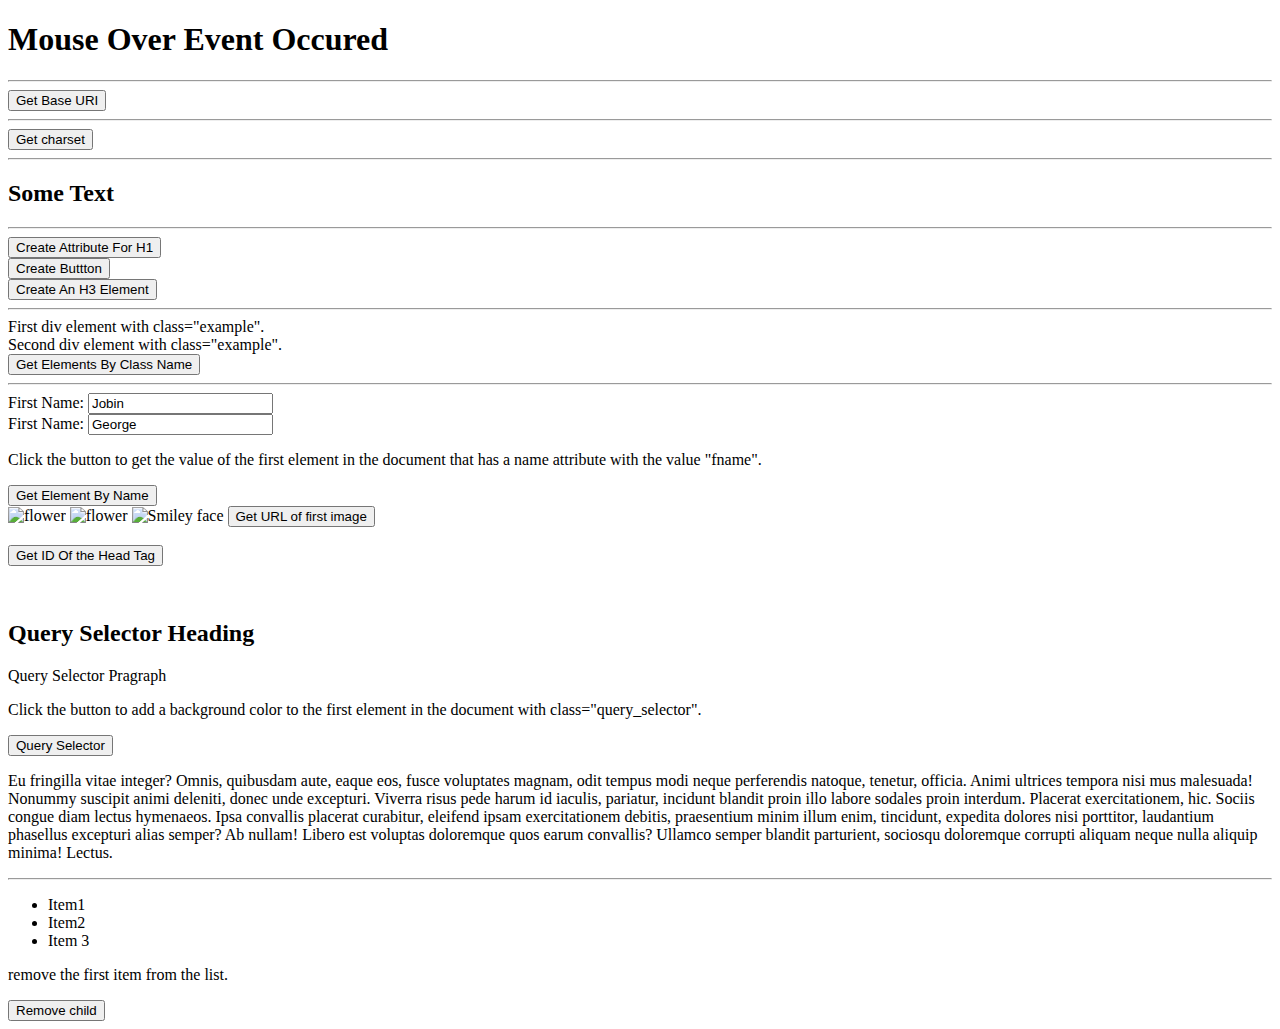
==== domObjects.html @ f9ff3ff8 "first commit" ====
<!DOCTYPE html>
<html lang="en">
<head id="html_head">
    <meta charset="UTF-8">
    <meta name="viewport" content="width=device-width, initial-scale=1.0">
    <meta http-equiv="X-UA-Compatible" content="ie=edge">
    <title>Document</title>
    <style>
        .democlass {
          color: red;
        }
        </style>
   
</head>
<body onkeydown="execCommand1(event)">
<h1 id="demo"></h1> <hr>

<button onclick="get_uri()">Get Base URI</button>
<div id="uri"></div>
<hr>

<button onclick="get_charset()">Get charset</button>

<div id="char"></div>
<hr>
<h2>Some Text</h2>


<hr>




<button onclick="create_Attribute()">Create Attribute For H1</button> <br>
<button onclick="create_Button()">Create Buttton</button> <br>
<button onclick="create_Element()">Create An H3 Element</button> <br>
<hr>
<div class="example">First div element with class="example".</div>

<div class="example">Second div element with class="example".</div>
<button onclick="getBy_ClassName()">Get Elements By Class Name</button> <hr>
First Name: <input name="name" type="text" value="Jobin"><br>
First Name: <input name="name" type="text" value="George">

<p>Click the button to get the value of the first element in the document that has a name attribute with the value "fname".</p>
<p id="getby_name_result"></p>
<button onclick="getBy_Name()">Get Element By Name</button> <br>
<img src="https://upload.wikimedia.org/wikipedia/en/thumb/3/3b/SpongeBob_SquarePants_character.svg/1200px-SpongeBob_SquarePants_character.svg.png" alt="flower" width="150" height="113">
<img src="https://vignette.wikia.nocookie.net/simpsons/images/a/ae/SpongeBob_Better.png/revision/latest?cb=20190123071123" alt="flower" width="152" height="128">
<img src="http://www.abajournal.com/images/main_images/spongebob.png" alt="Smiley face" width="150" height="150">

<button onclick="getImageUrl()">Get URL of first image</button>
<div id="imageurl"></div> <br>
<button onclick="getId_OfHead()">Get ID Of the Head Tag</button>
<p id="headid_result"></p> <br>
<h2 class="query_selector">Query Selector Heading</h2>
<p class="query_selector">Query Selector Pragraph</p> 

<p>Click the button to add a background color to the first element in the document with class="query_selector".</p>

<button onclick="query_selector()">Query Selector</button>
<p>Eu fringilla vitae integer? Omnis, quibusdam aute, eaque eos, fusce voluptates magnam, odit tempus modi neque perferendis natoque, tenetur, officia. Animi ultrices tempora nisi mus malesuada! Nonummy suscipit animi deleniti, donec unde excepturi. Viverra risus pede harum id iaculis, pariatur, incidunt blandit proin illo labore sodales proin interdum. Placerat exercitationem, hic. Sociis congue diam lectus hymenaeos. Ipsa convallis placerat curabitur, eleifend ipsam exercitationem debitis, praesentium minim illum enim, tincidunt, expedita dolores nisi porttitor, laudantium phasellus excepturi alias semper? Ab nullam! Libero est voluptas doloremque quos earum convallis? Ullamco semper blandit parturient, sociosqu doloremque corrupti aliquam neque nulla aliquip minima! Lectus.</p> <hr>
<ul id="list">
  <li>Item1</li>
  <li>Item2</li>
  <li>Item 3</li>
</ul>
<p>remove the first item from the list.</p>
<button onclick="removeChild1()">Remove child</button>
<script src="main.js"></script>
</body>
</html>
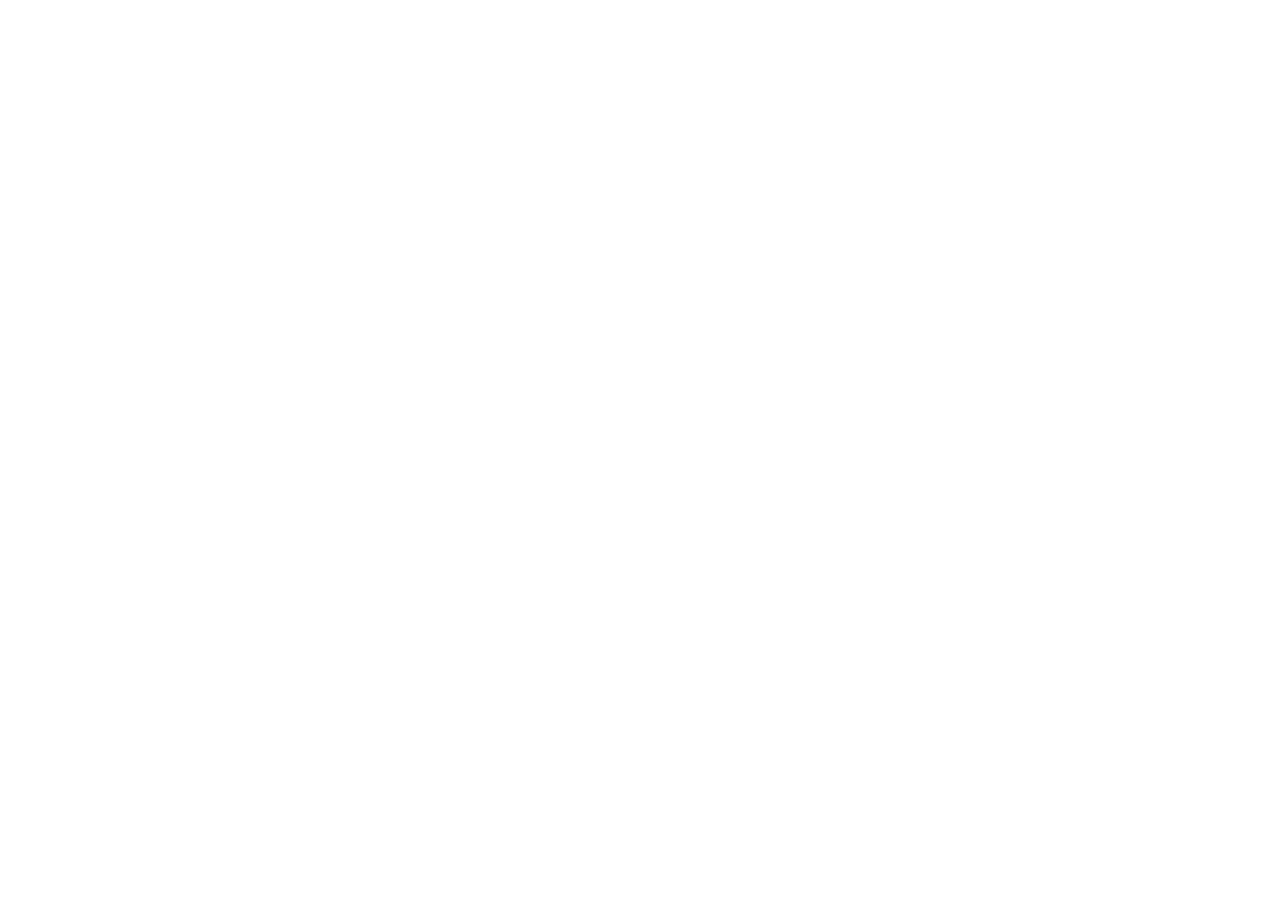
==== commit 34be907c: "fixed" ====
--- a/domObjects.html
+++ b/domObjects.html
@@ -1,4 +1,4 @@
-<!DOCTYPE html>
+<!-- <!DOCTYPE html>
 <html lang="en">
 <head id="html_head">
     <meta charset="UTF-8">
@@ -69,4 +69,4 @@
 <button onclick="removeChild1()">Remove child</button>
 <script src="main.js"></script>
 </body>
-</html>+</html> -->